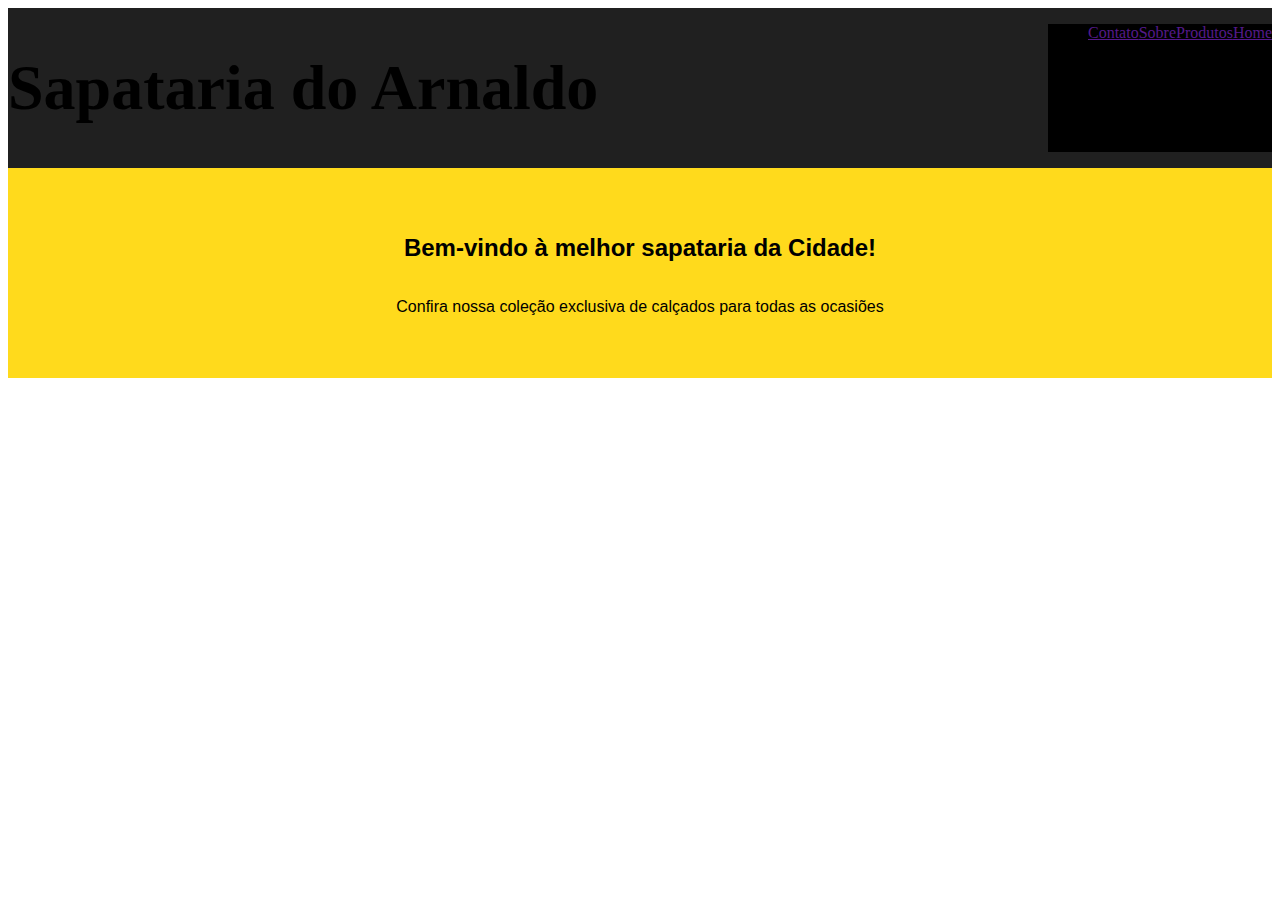
==== index.html @ ae4b1171 "Section feita" ====
<!DOCTYPE html>
<html lang="pt-br">

<head>
    <meta charset="UTF-8"/>
    <meta name="viewport" content="width=device-width, initial-scale=1.0"/>
    <title>Sapataria do Arnaldo</title>
    <link rel="stylesheet" href="assets/css/style.css"/>
</head>

<body>
    <nav class="sim">
        <div>
            <h1>Sapataria do Arnaldo</h1>
        </div>
        <ul class="menu">
            <li><a href="">Home</a></li>
            <li><a href="">Produtos</a></li>
            <li><a href="">Sobre</a></li>
            <li><a href="">Contato</a></li>
        </ul>
    </nav>
    <section class="section">
        <h2>Bem-vindo à melhor sapataria da Cidade!</h2>

        <p>Confira nossa coleção exclusiva de calçados para todas as ocasiões</p>
        
    </section>
    <main>

    </main>
    <footer>

    </footer>
</body>

</html>
---- assets/css/style.css ----
.sim{
    display: flex;
    flex-direction: row;
    justify-content: space-between;
    background-color: #202020;
}

.sim h1{
    text-align: center;
    font-size: 4em;
}

.menu{
    display: flex;
    background-color: black;
    flex-direction: row-reverse;
    list-style-type:none;
}

.section{

    display: flex;
    flex-direction: column;
    justify-content: center;
    align-items: center;
    height: 210px;

    font-size: medium;
    font-family: Arial, Helvetica, sans-serif;
    background-color: #FFDA1C

}
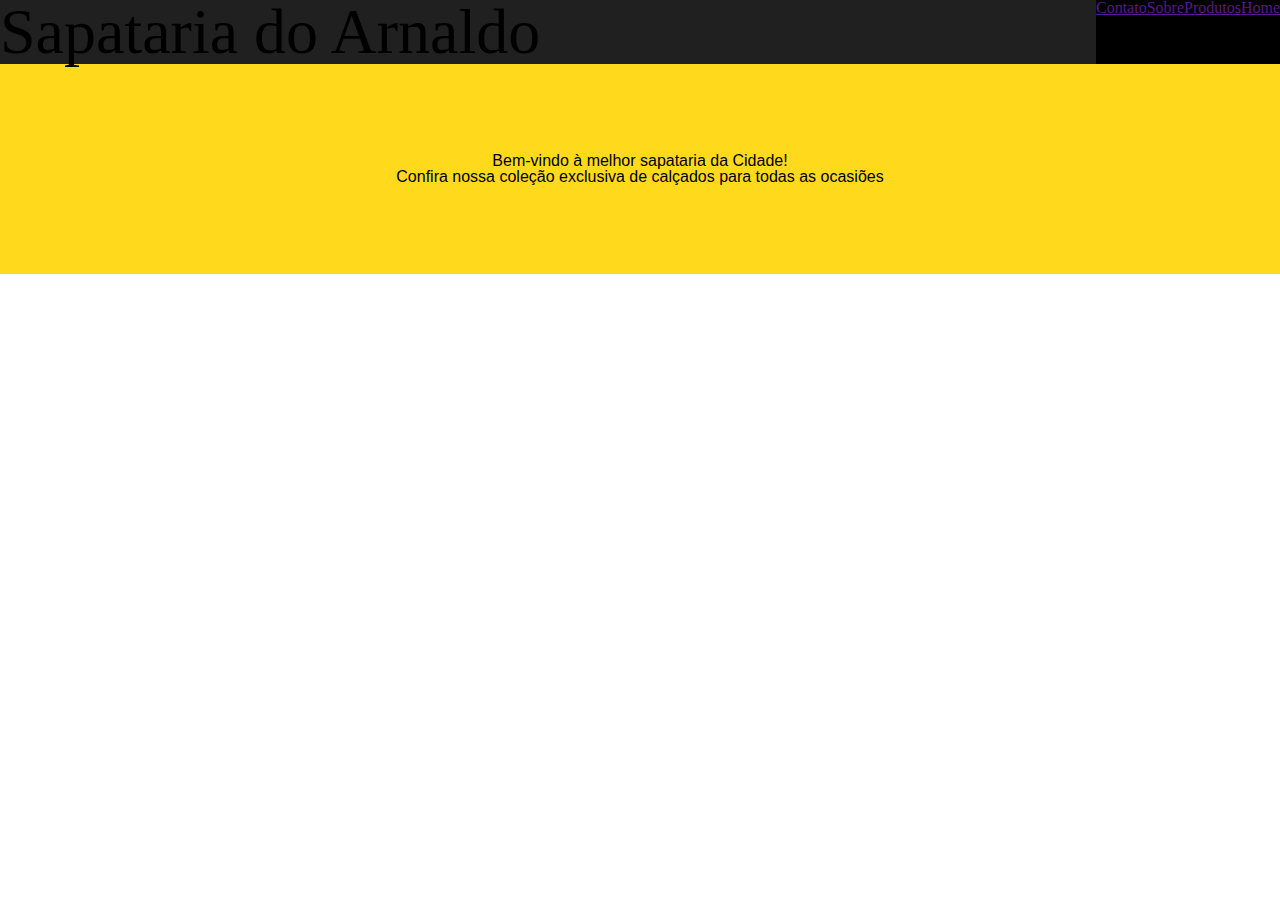
==== commit 2a13c4a5: "Merge branch 'main' of https://github.com/isabellaoliiveiiraa/sapatariaDoArnaldo" ====
--- a/index.html
+++ b/index.html
@@ -5,7 +5,15 @@
     <meta charset="UTF-8"/>
     <meta name="viewport" content="width=device-width, initial-scale=1.0"/>
     <title>Sapataria do Arnaldo</title>
+
+    <!-- Links -->
+     
+    <!-- reset sempre vem primeiro -->
+    <link rel="stylesheet" href="assets/css/reset.css"/>
+
+    <!-- o nosso estilo sempre vai por ultimo -->
     <link rel="stylesheet" href="assets/css/style.css"/>
+    
 </head>
 
 <body>
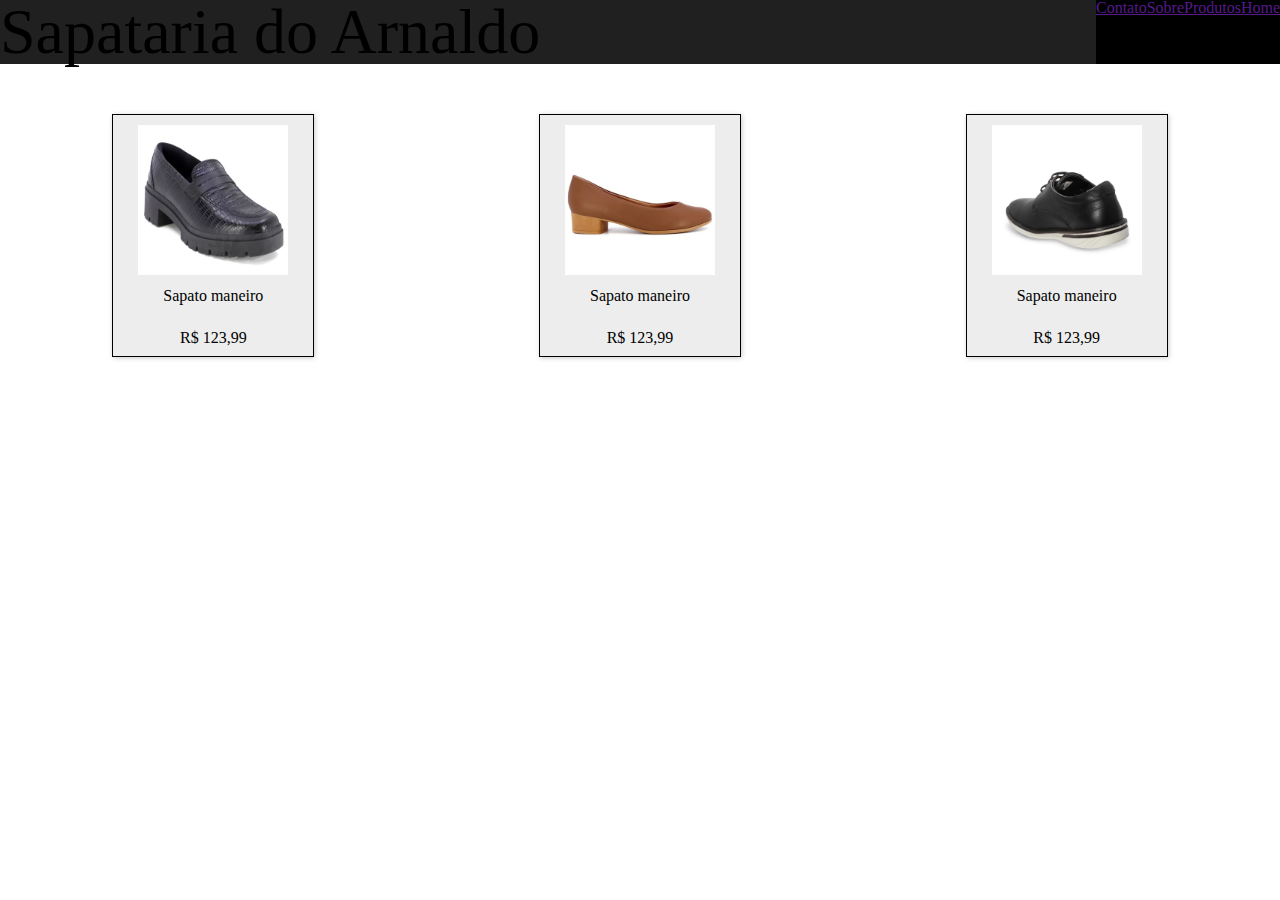
==== commit 65b00e86: "atualizacao do planeta terra" ====
--- a/index.html
+++ b/index.html
@@ -28,13 +28,39 @@
             <li><a href="">Contato</a></li>
         </ul>
     </nav>
-    <section class="section">
-        <h2>Bem-vindo à melhor sapataria da Cidade!</h2>
-
-        <p>Confira nossa coleção exclusiva de calçados para todas as ocasiões</p>
-        
+    <section>
     </section>
-    <main>
+    <main class="vendaSapato">
+        <div class="cardSapato">
+            <div>
+                <img src="assets/img/sapato1.png" alt="primeiro sapato">
+            </div>
+            <div>
+                <p>Sapato maneiro</p>
+                <br>
+                <p>R$ 123,99</p>
+            </div>
+        </div>
+        <div class="cardSapato">
+            <div>
+                <img src="assets/img/sapato2.png" alt="segundo sapato">
+            </div>
+            <div>
+                <p>Sapato maneiro</p>
+                <br>
+                <p>R$ 123,99</p>
+            </div>
+        </div>
+        <div class="cardSapato">
+            <div>
+                <img src="assets/img/sapato3.png" alt="terceiro sapato">
+            </div>
+            <div>
+                <p>Sapato maneiro</p>
+                <br>
+                <p>R$ 123,99</p>
+            </div>
+        </div>
 
     </main>
     <footer>
--- a/assets/css/style.css
+++ b/assets/css/style.css
@@ -17,21 +17,29 @@
     list-style-type:none;
 }
 
-.section{
+.vendaSapato{
+    display: flex;
+    justify-content: space-around;
+    padding: 50px 0;
+}
 
+.cardSapato{
     display: flex;
     flex-direction: column;
     justify-content: center;
     align-items: center;
-    height: 210px;
-
-    font-size: medium;
-    font-family: Arial, Helvetica, sans-serif;
-    background-color: #FFDA1C
-
+    border: 1px solid black;
+    box-shadow: 1px 1px 5px #ccc;
+    background-color: #ededed;
+    width: 200px;
 }
 
+.cardSapato img{
+    width: 150px;
+    margin: 10px;
+}
 
-
-
-
+.cardSapato p{
+    text-align: center;
+    margin-bottom: 10px;
+}
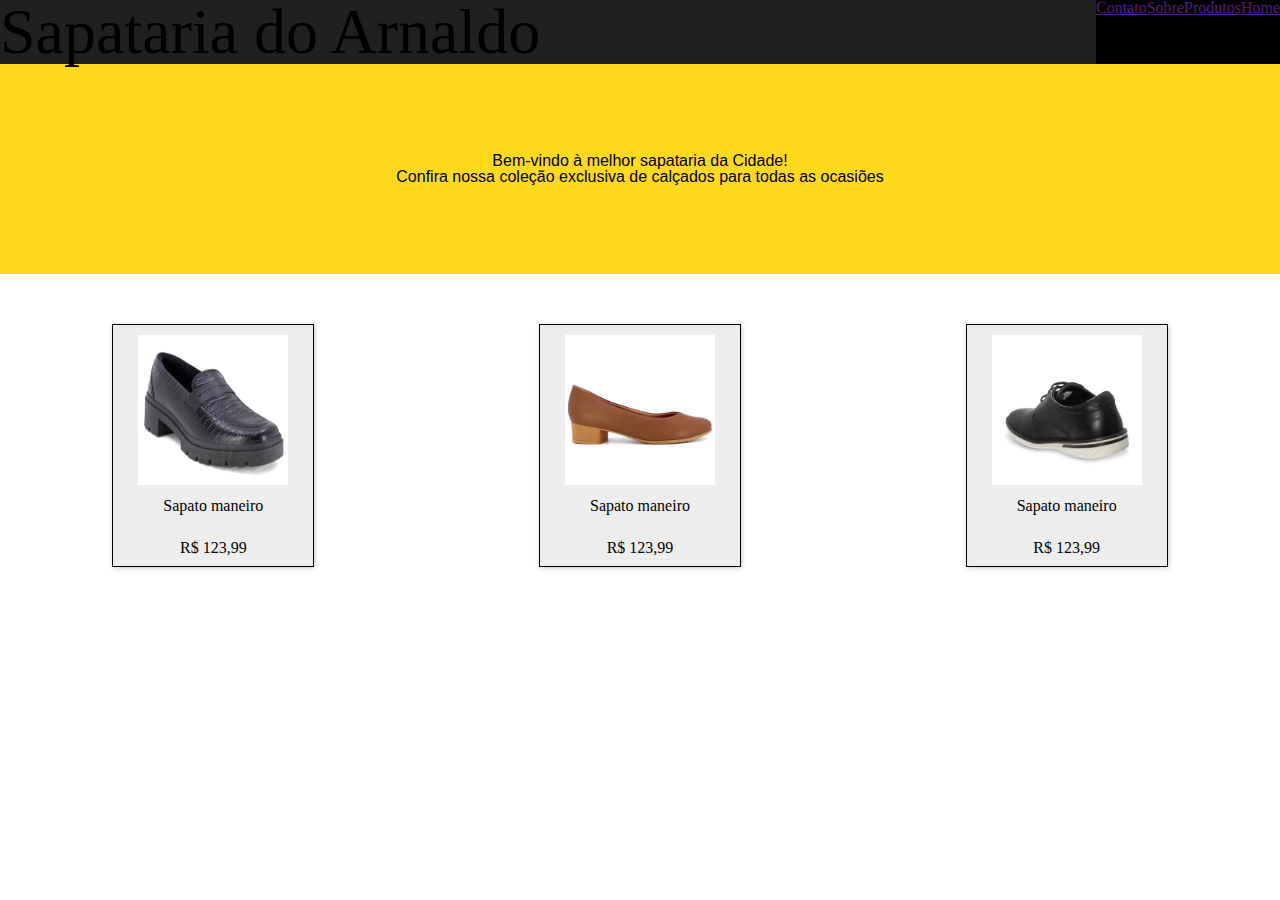
==== commit c889266c: "Merge branch 'main' of https://github.com/isabellaoliiveiiraa/sapatariaDoArnaldo" ====
--- a/index.html
+++ b/index.html
@@ -28,7 +28,11 @@
             <li><a href="">Contato</a></li>
         </ul>
     </nav>
-    <section>
+    <section class="section">
+        <h2>Bem-vindo à melhor sapataria da Cidade!</h2>
+
+        <p>Confira nossa coleção exclusiva de calçados para todas as ocasiões</p>
+        
     </section>
     <main class="vendaSapato">
         <div class="cardSapato">
--- a/assets/css/style.css
+++ b/assets/css/style.css
@@ -16,6 +16,42 @@
     flex-direction: row-reverse;
     list-style-type:none;
 }
+
+.section{
+
+    display: flex;
+    flex-direction: column;
+    justify-content: center;
+    align-items: center;
+    height: 210px;
+
+    font-size: medium;
+    font-family: Arial, Helvetica, sans-serif;
+    background-color: #FFDA1C
+
+}
+
+
+
+
+
+.section{
+
+    display: flex;
+    flex-direction: column;
+    justify-content: center;
+    align-items: center;
+    height: 210px;
+
+    font-size: medium;
+    font-family: Arial, Helvetica, sans-serif;
+    background-color: #FFDA1C
+
+}
+
+
+
+
 
 .vendaSapato{
     display: flex;
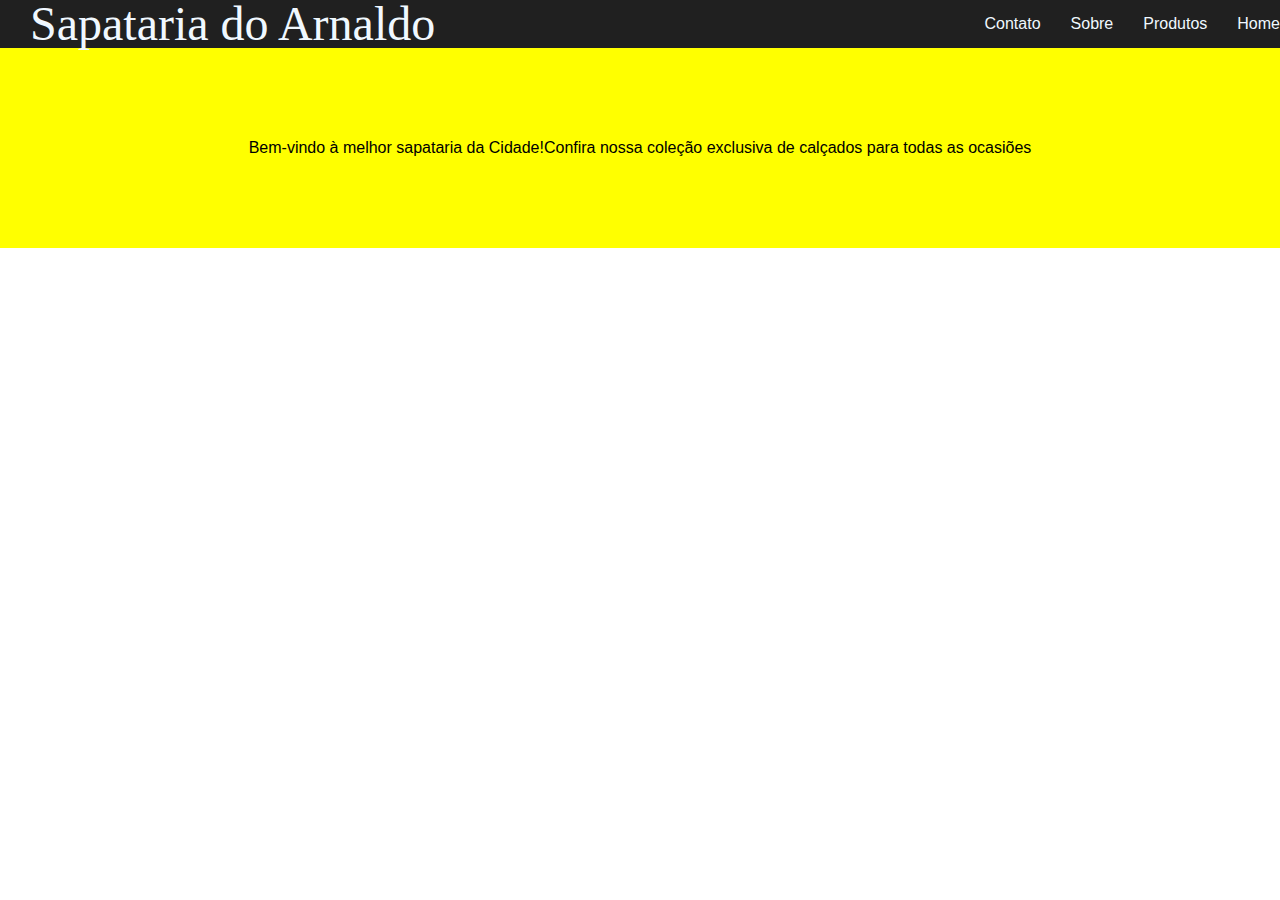
==== commit 68270a37: "terminei menu" ====
--- a/index.html
+++ b/index.html
@@ -1,75 +1,45 @@
-<!DOCTYPE html>
-<html lang="pt-br">
-
-<head>
-    <meta charset="UTF-8"/>
-    <meta name="viewport" content="width=device-width, initial-scale=1.0"/>
-    <title>Sapataria do Arnaldo</title>
-
-    <!-- Links -->
-     
-    <!-- reset sempre vem primeiro -->
-    <link rel="stylesheet" href="assets/css/reset.css"/>
-
-    <!-- o nosso estilo sempre vai por ultimo -->
-    <link rel="stylesheet" href="assets/css/style.css"/>
-    
-</head>
-
-<body>
-    <nav class="sim">
-        <div>
-            <h1>Sapataria do Arnaldo</h1>
-        </div>
-        <ul class="menu">
-            <li><a href="">Home</a></li>
-            <li><a href="">Produtos</a></li>
-            <li><a href="">Sobre</a></li>
-            <li><a href="">Contato</a></li>
-        </ul>
-    </nav>
-    <section class="section">
-        <h2>Bem-vindo à melhor sapataria da Cidade!</h2>
-
-        <p>Confira nossa coleção exclusiva de calçados para todas as ocasiões</p>
-        
-    </section>
-    <main class="vendaSapato">
-        <div class="cardSapato">
-            <div>
-                <img src="assets/img/sapato1.png" alt="primeiro sapato">
-            </div>
-            <div>
-                <p>Sapato maneiro</p>
-                <br>
-                <p>R$ 123,99</p>
-            </div>
-        </div>
-        <div class="cardSapato">
-            <div>
-                <img src="assets/img/sapato2.png" alt="segundo sapato">
-            </div>
-            <div>
-                <p>Sapato maneiro</p>
-                <br>
-                <p>R$ 123,99</p>
-            </div>
-        </div>
-        <div class="cardSapato">
-            <div>
-                <img src="assets/img/sapato3.png" alt="terceiro sapato">
-            </div>
-            <div>
-                <p>Sapato maneiro</p>
-                <br>
-                <p>R$ 123,99</p>
-            </div>
-        </div>
-
-    </main>
-    <footer>
-
-    </footer>
-</body>
-
+<!DOCTYPE html>
+<html lang="pt-br">
+
+<head>
+    <meta charset="UTF-8"/>
+    <meta name="viewport" content="width=device-width, initial-scale=1.0"/>
+    <title>Sapataria do Arnaldo</title>
+
+    <!-- Links -->
+     
+    <!-- reset sempre vem primeiro -->
+    <link rel="stylesheet" href="assets/css/reset.css"/>
+
+    <!-- o nosso estilo sempre vai por ultimo -->
+    <link rel="stylesheet" href="assets/css/style.css"/>
+    
+</head>
+
+<body>
+    <nav class="sim">
+        <div>
+            <h1>Sapataria do Arnaldo</h1>
+        </div>
+        <ul class="menu">
+            <li><a href="#">Home</a></li>
+            <li><a href="#">Produtos</a></li>
+            <li><a href="#">Sobre</a></li>
+            <li><a href="#">Contato</a></li>
+        </ul>
+    </nav>
+    <section class="section">
+        <h2>Bem-vindo à melhor sapataria da Cidade!</h2>
+
+        <p>Confira nossa coleção exclusiva de calçados para todas as ocasiões</p>
+        
+    </section>
+    <main>
+
+    </main>
+    <footer>
+
+    </footer>
+</body>
+
 </html>--- a/assets/css/style.css
+++ b/assets/css/style.css
@@ -1,81 +1,38 @@
-.sim{
-    display: flex;
-    flex-direction: row;
-    justify-content: space-between;
-    background-color: #202020;
-}
-
-.sim h1{
-    text-align: center;
-    font-size: 4em;
-}
-
-.menu{
-    display: flex;
-    background-color: black;
-    flex-direction: row-reverse;
-    list-style-type:none;
-}
-
-.section{
-
-    display: flex;
-    flex-direction: column;
-    justify-content: center;
-    align-items: center;
-    height: 210px;
-
-    font-size: medium;
-    font-family: Arial, Helvetica, sans-serif;
-    background-color: #FFDA1C
-
-}
-
-
-
-
-
-.section{
-
-    display: flex;
-    flex-direction: column;
-    justify-content: center;
-    align-items: center;
-    height: 210px;
-
-    font-size: medium;
-    font-family: Arial, Helvetica, sans-serif;
-    background-color: #FFDA1C
-
-}
-
-
-
-
-
-.vendaSapato{
-    display: flex;
-    justify-content: space-around;
-    padding: 50px 0;
-}
-
-.cardSapato{
-    display: flex;
-    flex-direction: column;
-    justify-content: center;
-    align-items: center;
-    border: 1px solid black;
-    box-shadow: 1px 1px 5px #ccc;
-    background-color: #ededed;
-    width: 200px;
-}
-
-.cardSapato img{
-    width: 150px;
-    margin: 10px;
-}
-
-.cardSapato p{
-    text-align: center;
-    margin-bottom: 10px;
-}
+body{
+    font-family: Verdana, Geneva, Tahoma, sans-serif;
+}
+
+.sim{
+    display: flex;
+    flex-direction: row;
+    justify-content: space-between;
+    background-color: #202020;
+}
+
+.sim h1{
+    text-align:justify;
+    font-size: 3em;
+    color: aliceblue;
+    margin-left: 30px;
+    position: relative;
+    font-family: Georgia, 'Times New Roman', Times, serif;
+}
+
+.menu{
+    display: flex;
+    flex-direction: row-reverse;
+   align-items: center;
+    gap: 30px;
+}
+
+.menu a{
+    text-decoration: none;
+    color: aliceblue;
+}
+.section{
+    display: flex;
+    background-color: yellow;
+    height: 200px;
+    align-items: center;
+    justify-content:center;
+}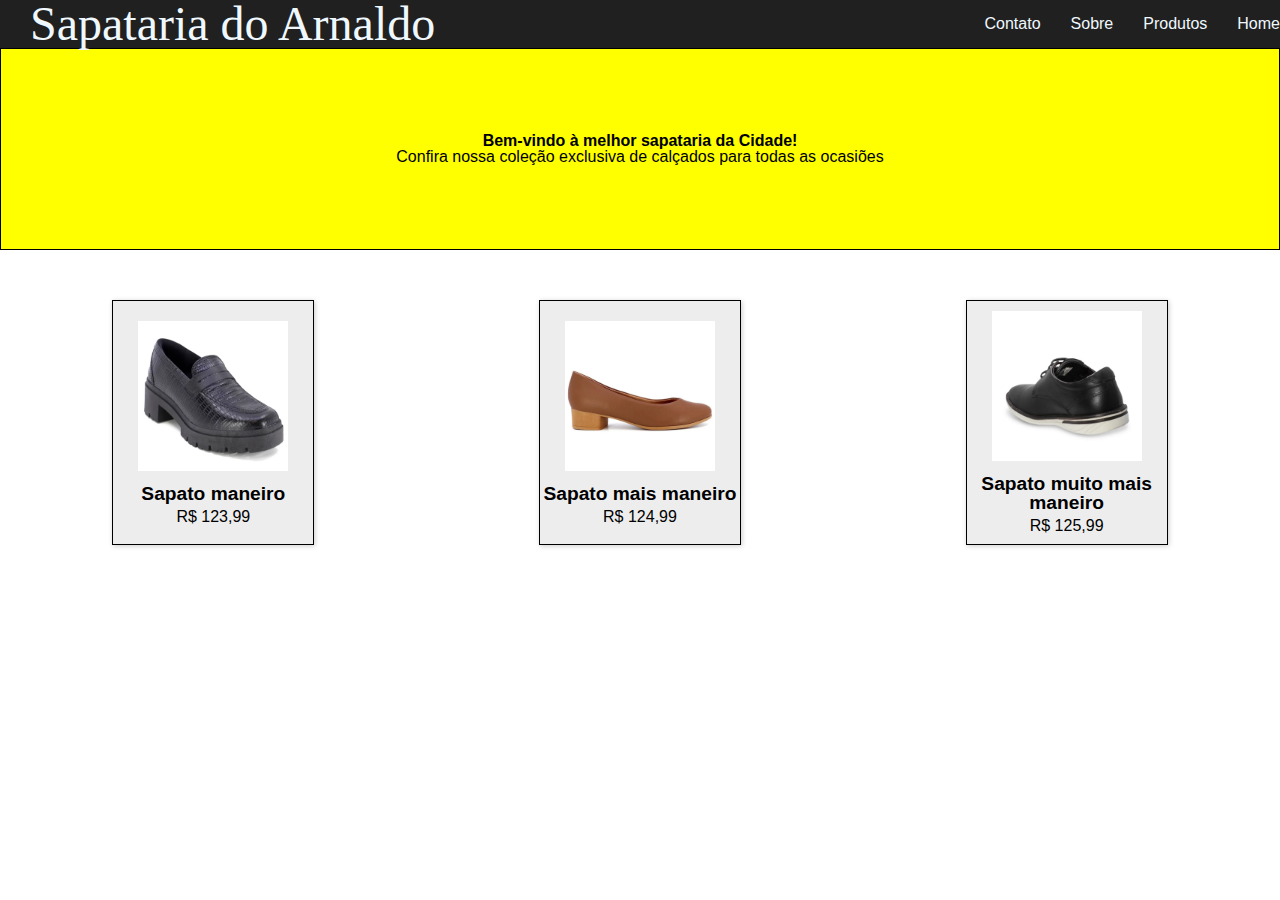
==== commit 376c2c2f: "coloquei o do juan" ====
--- a/index.html
+++ b/index.html
@@ -1,45 +1,77 @@
-<!DOCTYPE html>
-<html lang="pt-br">
-
-<head>
-    <meta charset="UTF-8"/>
-    <meta name="viewport" content="width=device-width, initial-scale=1.0"/>
-    <title>Sapataria do Arnaldo</title>
-
-    <!-- Links -->
-     
-    <!-- reset sempre vem primeiro -->
-    <link rel="stylesheet" href="assets/css/reset.css"/>
-
-    <!-- o nosso estilo sempre vai por ultimo -->
-    <link rel="stylesheet" href="assets/css/style.css"/>
-    
-</head>
-
-<body>
-    <nav class="sim">
-        <div>
-            <h1>Sapataria do Arnaldo</h1>
-        </div>
-        <ul class="menu">
-            <li><a href="#">Home</a></li>
-            <li><a href="#">Produtos</a></li>
-            <li><a href="#">Sobre</a></li>
-            <li><a href="#">Contato</a></li>
-        </ul>
-    </nav>
-    <section class="section">
-        <h2>Bem-vindo à melhor sapataria da Cidade!</h2>
-
-        <p>Confira nossa coleção exclusiva de calçados para todas as ocasiões</p>
-        
-    </section>
-    <main>
-
-    </main>
-    <footer>
-
-    </footer>
-</body>
-
+<!DOCTYPE html>
+<html lang="pt-br">
+
+<head>
+    <meta charset="UTF-8"/>
+    <meta name="viewport" content="width=device-width, initial-scale=1.0"/>
+    <title>Sapataria do Arnaldo</title>
+
+    <!-- Links -->
+     
+    <!-- reset sempre vem primeiro -->
+    <link rel="stylesheet" href="assets/css/reset.css"/>
+
+    <!-- o nosso estilo sempre vai por ultimo -->
+    <link rel="stylesheet" href="assets/css/style.css"/>
+    
+</head>
+
+<body>
+    <nav class="sim">
+        <div>
+            <h1>Sapataria do Arnaldo</h1>
+        </div>
+        <ul class="menu">
+            <li><a href="#">Home</a></li>
+            <li><a href="#">Produtos</a></li>
+            <li><a href="#">Sobre</a></li>
+            <li><a href="#">Contato</a></li>
+        </ul>
+    </nav>
+    <section class="section">
+        <h2>Bem-vindo à melhor sapataria da Cidade!</h2>
+
+        <p>Confira nossa coleção exclusiva de calçados para todas as ocasiões</p>
+        
+    </section>
+    <main>
+        <main class="vendaSapato">
+            <div class="cardSapato">
+                <div>
+                    <img src="assets/img/sapato1.png" alt="primeiro sapato">
+                </div>
+                <div>
+                    <p class="bold">Sapato maneiro</p>
+                    <br>
+                    <p>R$ 123,99</p>
+                </div>
+            </div>
+            <div class="cardSapato">
+                <div>
+                    <img src="assets/img/sapato2.png" alt="segundo sapato">
+                </div>
+                <div>
+                    <p class="bold">Sapato mais maneiro</p>
+                    <br>
+                    <p>R$ 124,99</p>
+                </div>
+            </div>
+            <div class="cardSapato">
+                <div>
+                    <img src="assets/img/sapato3.png" alt="terceiro sapato">
+                </div>
+                <div>
+                    <p class="bold">Sapato muito mais maneiro</p>
+                    <br>
+                    <p>R$ 125,99</p>
+                </div>
+            </div>
+    
+        </main>
+   
+    <footer>
+
+    </footer>
+</body>
+
 </html>--- a/assets/css/style.css
+++ b/assets/css/style.css
@@ -1,38 +1,83 @@
-body{
-    font-family: Verdana, Geneva, Tahoma, sans-serif;
-}
-
-.sim{
-    display: flex;
-    flex-direction: row;
-    justify-content: space-between;
-    background-color: #202020;
-}
-
-.sim h1{
-    text-align:justify;
-    font-size: 3em;
-    color: aliceblue;
-    margin-left: 30px;
-    position: relative;
-    font-family: Georgia, 'Times New Roman', Times, serif;
-}
-
-.menu{
-    display: flex;
-    flex-direction: row-reverse;
-   align-items: center;
-    gap: 30px;
-}
-
-.menu a{
-    text-decoration: none;
-    color: aliceblue;
-}
-.section{
-    display: flex;
-    background-color: yellow;
-    height: 200px;
-    align-items: center;
-    justify-content:center;
+body{
+    font-family: Verdana, Geneva, Tahoma, sans-serif;
+}
+
+.sim{
+    display: flex;
+    flex-direction: row;
+    justify-content: space-between;
+    background-color: #202020;
+}
+
+.sim h1{
+    text-align:justify;
+    font-size: 3em;
+    color: aliceblue;
+    margin-left: 30px;
+    position: relative;
+    font-family: Georgia, 'Times New Roman', Times, serif;
+}
+
+.menu{
+    display: flex;
+    flex-direction: row-reverse;
+   align-items: center;
+    gap: 30px;
+}
+
+.menu a{
+    text-decoration: none;
+    color: aliceblue;
+}
+.section{
+    display: flex;
+    background-color: yellow;
+    height: 200px;
+    align-items: center;
+    justify-content:center;
+    flex-direction: column;
+    border: 1px solid black
+}
+
+.section h2{
+    font-weight: bold;
+}
+
+.vendaSapato {
+    display: flex;
+    justify-content: space-around;
+    padding: 50px 0;
+}
+
+.cardSapato {
+    display: flex;
+    flex-direction: column;
+    justify-content: center;
+    align-items: center;
+    border: 1px solid black;
+    box-shadow: 1px 1px 5px #ccc;
+    background-color: #ededed;
+    width: 200px;
+}
+
+.cardSapato img {
+    width: 150px;
+    margin: 10px;
+}
+
+.cardSapato p {
+    text-align: center;
+    margin-bottom: 10px;
+}
+
+.faixaCinza {
+    width: 100%;
+    height: 50px;
+    background-color: #ededed;
+}
+
+.bold {
+    font-weight: bold;
+    font-size: 1.2em;
+    margin-bottom: -10px !important;
 }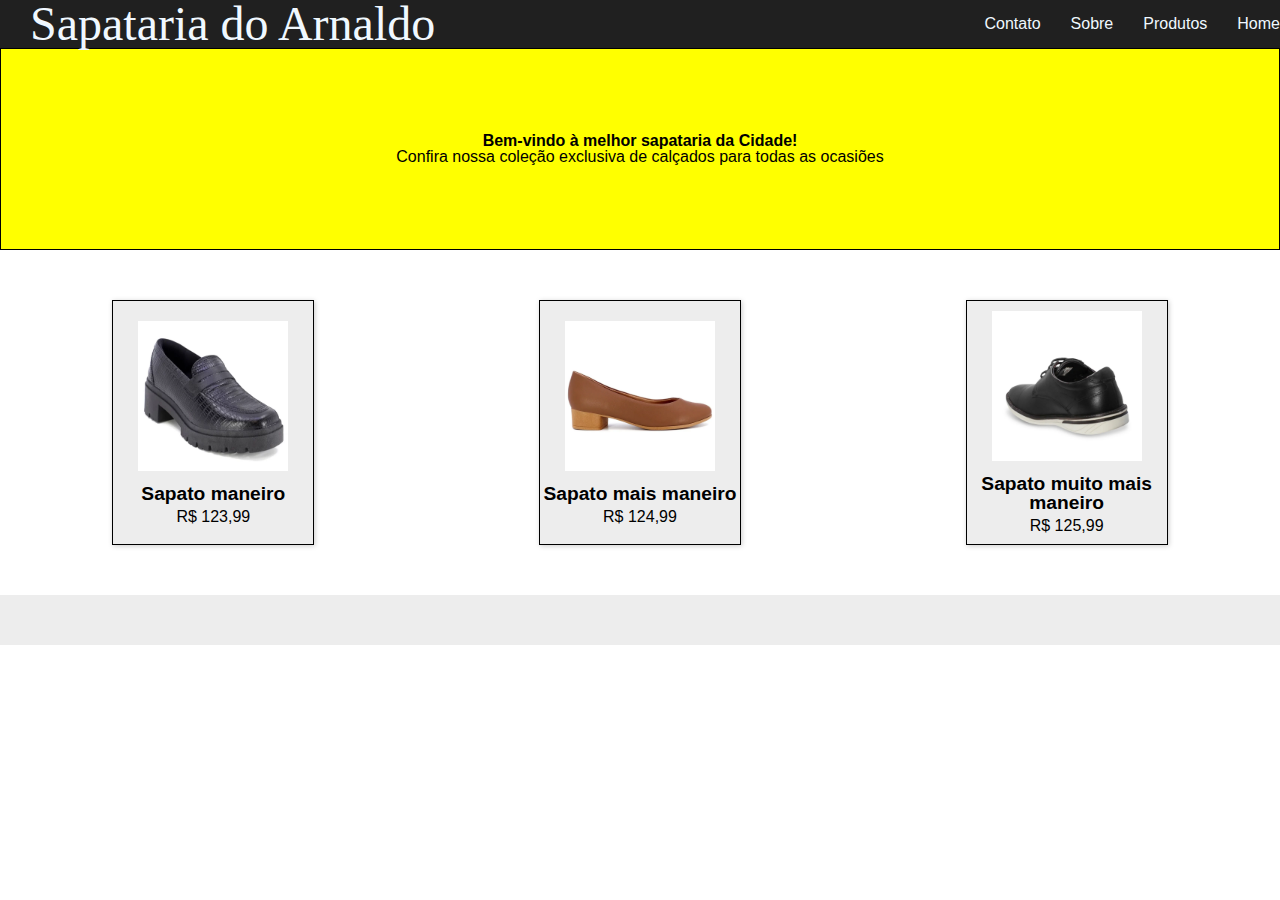
==== commit 61045256: "coloquei o o que faltava" ====
--- a/index.html
+++ b/index.html
@@ -68,7 +68,7 @@
             </div>
     
         </main>
-   
+        <div class="faixaCinza">
     <footer>
 
     </footer>
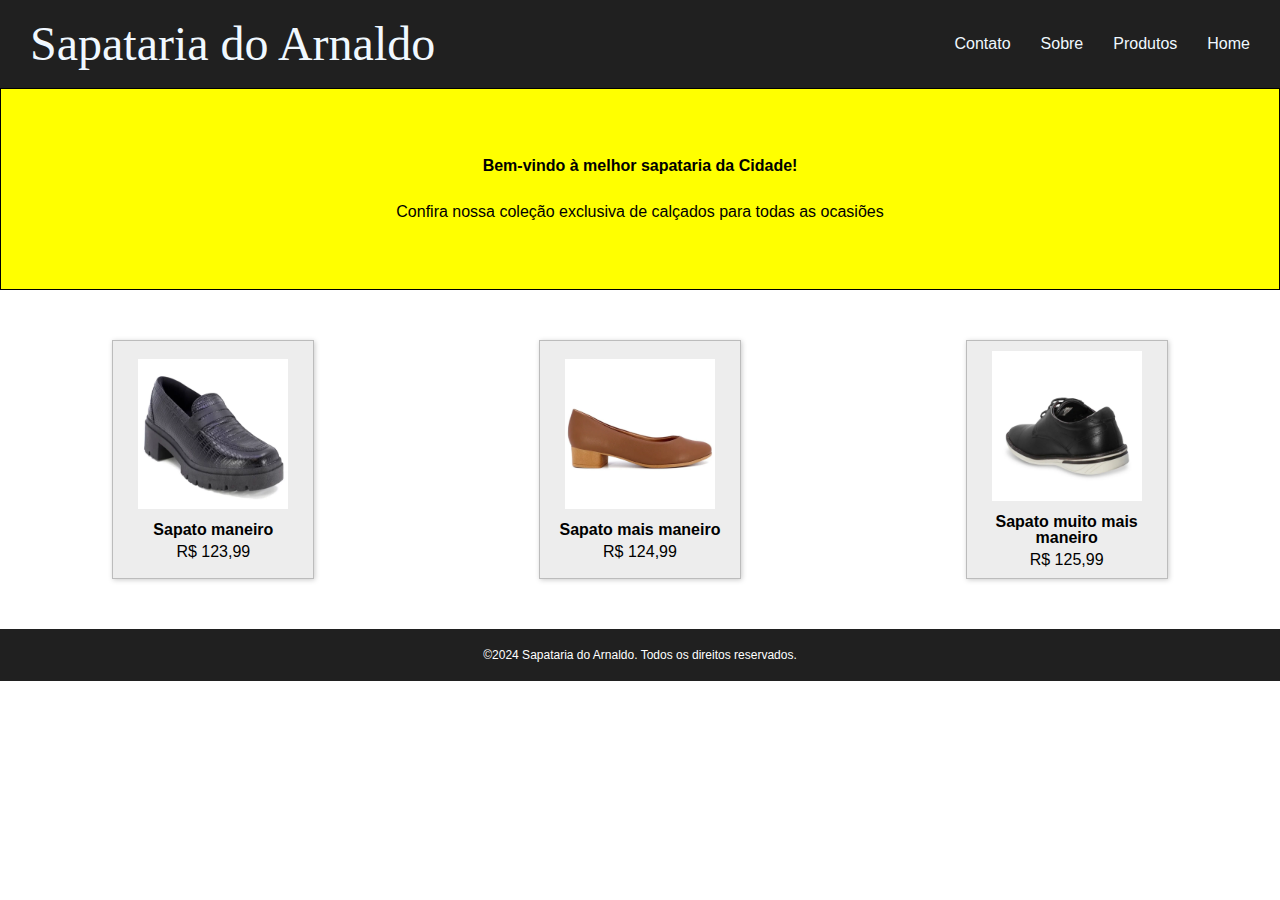
==== commit 823225df: "rodape" ====
--- a/index.html
+++ b/index.html
@@ -2,18 +2,18 @@
 <html lang="pt-br">
 
 <head>
-    <meta charset="UTF-8"/>
-    <meta name="viewport" content="width=device-width, initial-scale=1.0"/>
+    <meta charset="UTF-8" />
+    <meta name="viewport" content="width=device-width, initial-scale=1.0" />
     <title>Sapataria do Arnaldo</title>
 
     <!-- Links -->
-     
+
     <!-- reset sempre vem primeiro -->
-    <link rel="stylesheet" href="assets/css/reset.css"/>
+    <link rel="stylesheet" href="assets/css/reset.css" />
 
     <!-- o nosso estilo sempre vai por ultimo -->
-    <link rel="stylesheet" href="assets/css/style.css"/>
-    
+    <link rel="stylesheet" href="assets/css/style.css" />
+
 </head>
 
 <body>
@@ -32,7 +32,7 @@
         <h2>Bem-vindo à melhor sapataria da Cidade!</h2>
 
         <p>Confira nossa coleção exclusiva de calçados para todas as ocasiões</p>
-        
+
     </section>
     <main>
         <main class="vendaSapato">
@@ -66,12 +66,12 @@
                     <p>R$ 125,99</p>
                 </div>
             </div>
-    
+
         </main>
         <div class="faixaCinza">
-    <footer>
-
-    </footer>
+            <footer>
+                <p class="rodape">©2024 Sapataria do Arnaldo. Todos os direitos reservados.</p>
+            </footer>
 </body>
 
 </html>--- a/assets/css/style.css
+++ b/assets/css/style.css
@@ -7,6 +7,7 @@
     flex-direction: row;
     justify-content: space-between;
     background-color: #202020;
+    padding: 20px 0;
 }
 
 .sim h1{
@@ -23,6 +24,7 @@
     flex-direction: row-reverse;
    align-items: center;
     gap: 30px;
+    margin-right: 30px;
 }
 
 .menu a{
@@ -36,7 +38,8 @@
     align-items: center;
     justify-content:center;
     flex-direction: column;
-    border: 1px solid black
+    border: 1px solid black;
+    gap: 30px;
 }
 
 .section h2{
@@ -54,7 +57,7 @@
     flex-direction: column;
     justify-content: center;
     align-items: center;
-    border: 1px solid black;
+    border: 1px solid #bcbcbc;
     box-shadow: 1px 1px 5px #ccc;
     background-color: #ededed;
     width: 200px;
@@ -78,6 +81,13 @@
 
 .bold {
     font-weight: bold;
-    font-size: 1.2em;
     margin-bottom: -10px !important;
+}
+
+.rodape {
+    color: white;
+    padding: 20px;
+    text-align: center;
+    background-color: #202020;
+    font-size: 12px;
 }